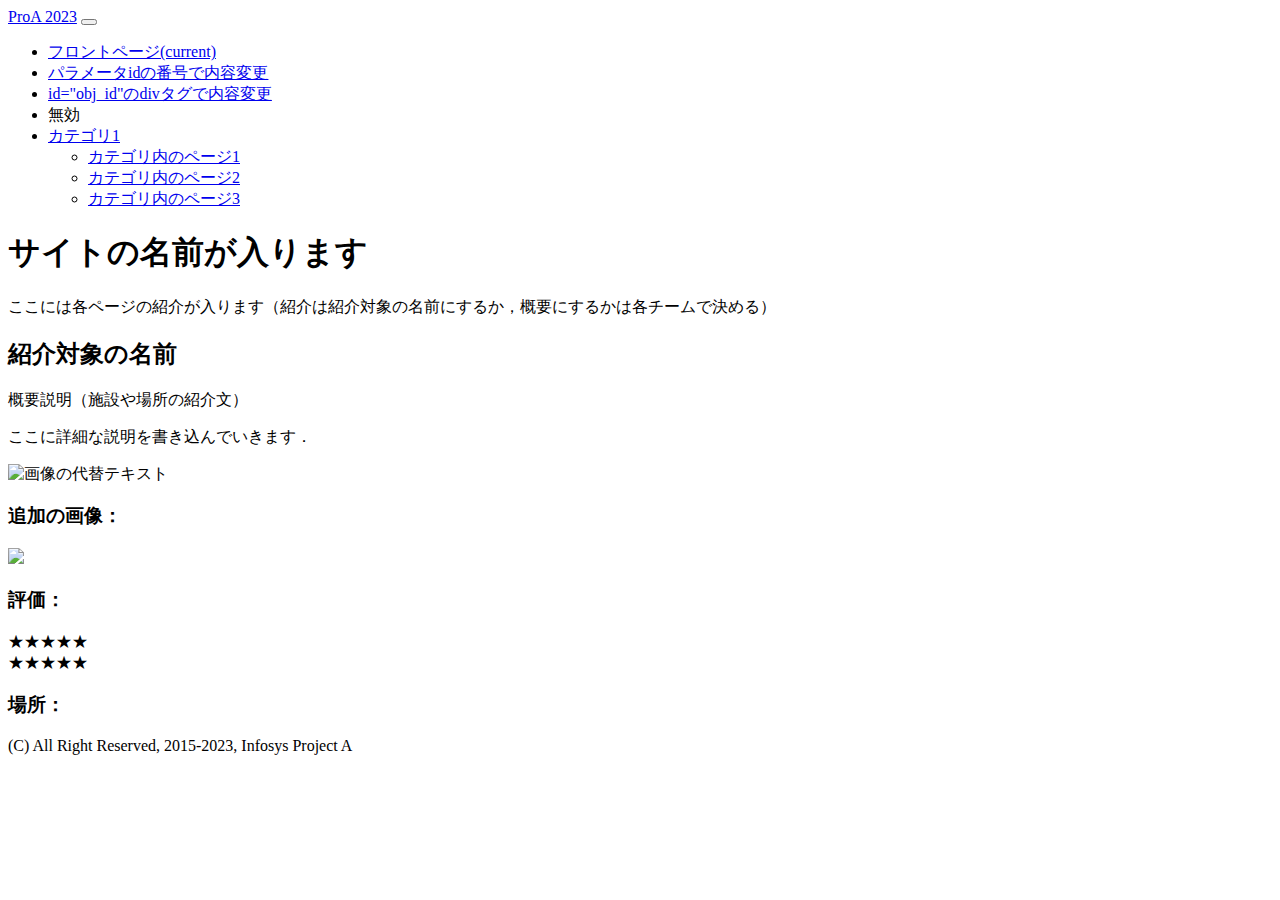
==== detail_example.html @ b68766f9 "a" ====
<!DOCTYPE html>
<html lang="ja" >
<!-- [注意！]施設ごとの紹介ページにするため，このファイルを名前を付けてで保存したら，紹介する施設の並び順を確認し，
  <input type="hidden" id="obj_id" value="0">のvalueの値を変更すること -->
<head>
  <meta charset="UTF-8">
  <meta name="viewport" content="width=device-width, initial-scale=1">
  
  <title>ここにページのタイトルを入れる</title>
  
  <!-- CSSの設定（Bootstrap 5を利用する→部品の使い方は各自で調べること） -->
  <link href="https://cdn.jsdelivr.net/npm/bootstrap@5.0.2/dist/css/bootstrap.min.css" rel="stylesheet" integrity="sha384-EVSTQN3/azprG1Anm3QDgpJLIm9Nao0Yz1ztcQTwFspd3yD65VohhpuuCOmLASjC" crossorigin="anonymous">
  <!-- CSSの設定（演習ではcssフォルダのProA_style.cssを編集してクラスを設定すること） -->
  <link rel="stylesheet" href="css/ProA_style.css">

  <!-- lightbox2 -->
  <link href="https://cdnjs.cloudflare.com/ajax/libs/lightbox2/2.11.3/css/lightbox.css" rel="stylesheet">

  <!-- 評価を☆で表す（https://cortyuming.hateblo.jp/entry/2017/03/22/131457 から作成） -->
  <link rel="stylesheet" href="css/star-rating.css">

</head>

<body>
  <!-- ページ上部に常時表示される部分にBootstrapのNavbarというコンポーネント（部品）を表示 -->
  <!-- その他のメニューを使う場合は，https://bootstrap-guide.com/category/navbars 等を参照のこと-->
  <header>
    <nav class="navbar navbar-expand-md navbar-dark bg-dark mb-4">
      <div class="container-lg">
        <a class="navbar-brand" href="#">ProA 2023</a><!-- hrefのリンク先やテキストの部分は各チームで修正すること -->
        <button class="navbar-toggler" type="button" data-bs-toggle="collapse" data-bs-target="#Navbar" aria-controls="Navbar" aria-expanded="false" aria-label="ProA2022">
          <span class="navbar-toggler-icon"></span>
        </button>
        <div class="collapse navbar-collapse" id="Navbar">
          <ul class="navbar-nav me-auto mb-2 mb-md-0">
            <li class="nav-item">
              <a class="nav-link active" aria-current="page" href="./detail_example.html?id=0">フロントページ<span class="sr-only">(current)</span></a><!-- hrefのリンク先は各チームで修正すること -->
            </li>
            <li class="nav-item">
              <a class="nav-link" href="./detail_example.html?id=1">パラメータidの番号で内容変更</a><!-- hrefのリンク先は各チームで修正すること -->
            </li>
            <li class="nav-item">
              <a class="nav-link" href="./satoyama_park.html">id="obj_id"のdivタグで内容変更</a><!-- hrefのリンク先は各チームで修正すること -->
            </li>
            <li class="nav-item">
              <a class="nav-link disabled">無効</a>
            </li>
            <li class="nav-item dropdown"><!-- カテゴリ別のメニュー項目を作る場合などに利用する．なお，hrefのリンク先は各チームで修正すること -->
              <a href="#" class="nav-link dropdown-toggle" role="button" data-bs-toggle="dropdown" aria-haspopup="true" aria-expanded="false">カテゴリ1</a>
              <ul class="dropdown-menu">
                <li><a class="dropdown-item" href="./detail_example.html?id=1">カテゴリ内のページ1</a></li>
                <li><a class="dropdown-item" href="./detail_example.html?id=2">カテゴリ内のページ2</a></li>
                <li><a class="dropdown-item" href="./detail_example.html?id=3">カテゴリ内のページ3</a></li>
                <!-- 適宜，カテゴリ内のページがあれば，個々に項目を追加（あるいは，削除）-->
              </ul>
            </li>
          </ul>
          <!--
          <form class="d-flex" role="search">
            <input class="form-control me-2" type="search" placeholder="検索..." aria-label="検索...">
            <button class="btn btn-outline-success flex-shrink-0" type="submit">検索</button>
          </form>
          -->
        </div>
      </div>
    </nav>
  </header>

  <main role="main" class="pt-5">
	  <input type="hidden" id="obj_id" value="0"><!-- このid="obj_id"のタグのvalueの値で指定する順番の施設紹介とする（最初は0番目） -->
	  <!-- ページの見出し -->
    <div class="p-3 p-sm-5 mb-4 bg-img bg-head">
      <div class="container">
        <h1 class="display-4" id="top-title">サイトの名前が入ります</h1>
        <p class="lead" id="top-abstract">ここには各ページの紹介が入ります（紹介は紹介対象の名前にするか，概要にするかは各チームで決める）</p>
        <!-- <a class="btn btn-outline-primary btn-lg" href="#" role="button">リンク付きのボタン</a> -->
      </div>
    </div>

    <!-- これ以降は，紹介対象を個別に紹介する内容（同じ内容で複数施設や複数の場所など）として，デザインは各チームで作成 -->
    <!-- ただし，idの値を使ってdata.jsonに蓄積してある値を差し込むようにする仕組みの利用は，要求事項のため，厳守すること -->
    <div class="container">
      <div class="row m-3"><!-- 紹介対象の内容（ここから）-->
        <div class="col-md-7">
          <h2 class="pl-1 bg-lightblue">紹介対象の名前
            <!-- <span class="text-muted">It'll blow your mind.</span> -->
          </h2>
          <p id="abstract" class="lead">概要説明（施設や場所の紹介文）</p>
				  <p id="detail"> ここに詳細な説明を書き込んでいきます． </p>
        </div>
        <div class="col-md-5">
          <img id="thumnail_img" class="img-fluid mx-auto box-shadow" src="./photos/thumnail_sample_300_thum.jpg" alt="画像の代替テキスト">
        </div>
      </div>

      <div class="row m-3"><!-- 紹介対象の詳細（ここから）-->
        <div class="img-fluid md-5 border-dashed box-shadow">
          <h3 class="pl-3">追加の画像：</h3>
          <!--（注：LightBox2のファイルがコピーされていなければ，別ページが開く，という動作になる．）-->
          <div id="image_list">
            <a href="./photos/thumnail_sample_300.jpg" data-lightbox="image-list">
              <img src="./photos/thumnail_sample_300_thum.jpg" class="col-3 mb-5 box-shadow"/></a>
          </div>

          <!-- 評価の☆を表示する -->
          <h3 class="pl-3">評価：</h3>

          <div class="star-rating col-5 m-3 mb-5">
            <!-- width: ○○%が☆5つに対する評価のパーセンテージ（例：4.5→90%） -->
            <div class="star-rating-front" style="width: 95%">★★★★★</div>
            <div class="star-rating-back">★★★★★</div>
          </div>

          <!-- 地図の表示(JavaScript) -->
          <h3 class="pl-3">場所：</h3>
          <div id="map_here" class="col-5 m-5 mb-5">
      	  </div>
			  </div>
		  </div><!-- 紹介対象の詳細（ここまで）-->
    </div>
  </main>

  <!-- フッターの表示 -->
  <footer>
    (C) All Right Reserved, 2015-2023, Infosys Project A 
   </footer>
	
  <!-- JavaScriptのライブラリ（jQueryは基本ライブラリ+Bootstrap用のJavaScriptファイル） -->
  <script src="https://code.jquery.com/jquery-3.6.0.min.js"></script>
  <script src="https://cdn.jsdelivr.net/npm/bootstrap@5.0.2/dist/js/bootstrap.bundle.min.js" integrity="sha384-MrcW6ZMFYlzcLA8Nl+NtUVF0sA7MsXsP1UyJoMp4YLEuNSfAP+JcXn/tWtIaxVXM" crossorigin="anonymous"></script>

  <!-- lightbox2を表示するためのJavaScriptファイル -->
  <script src="https://cdnjs.cloudflare.com/ajax/libs/lightbox2/2.11.3/js/lightbox.min.js" type="text/javascript">
  </script>

  <!-- 地図の表示(JavaScript) --><!-- leaflet.js+OpenStreet MapによるMapの表示 -->
	<!-- headタグ内でCSSとLeafletを読み込む -->
  <link rel="stylesheet" href="https://unpkg.com/leaflet@1.9.4/dist/leaflet.css" integrity="sha256-p4NxAoJBhIIN+hmNHrzRCf9tD/miZyoHS5obTRR9BMY=" crossorigin=""/>
  <!-- Make sure you put this AFTER Leaflet's CSS -->
  <script src="https://unpkg.com/leaflet@1.9.4/dist/leaflet.js" integrity="sha256-20nQCchB9co0qIjJZRGuk2/Z9VM+kNiyxNV1lvTlZBo=" crossorigin=""></script>

  <!-- 詳細情報のデータをDBからのデータに見立てたJSONファイルから読み取り -->
  <script src="js/readJSON.js"></script>

</body>

</html>
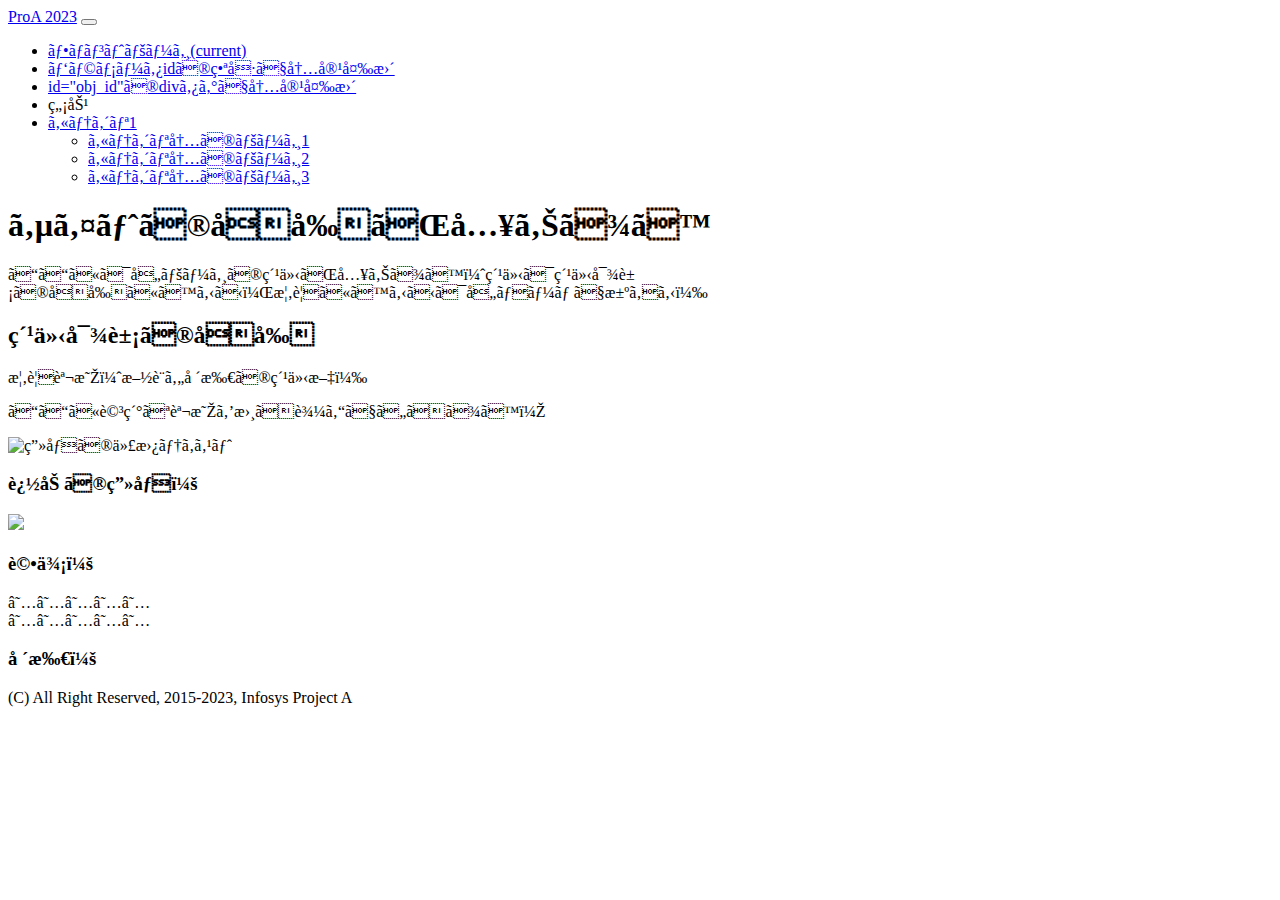
==== commit c98c9b2a: "number" ====
--- a/detail_example.html
+++ b/detail_example.html
@@ -1,7 +1,7 @@
 <!DOCTYPE html>
 <html lang="ja" >
 <!-- [注意！]施設ごとの紹介ページにするため，このファイルを名前を付けてで保存したら，紹介する施設の並び順を確認し，
-  <input type="hidden" id="obj_id" value="0">のvalueの値を変更すること -->
+  <input type="hidden" id="obj_id" value="0">のvalueの値を変更すること -- (0)>
 <head>
   <meta charset="UTF-8">
   <meta name="viewport" content="width=device-width, initial-scale=1">
